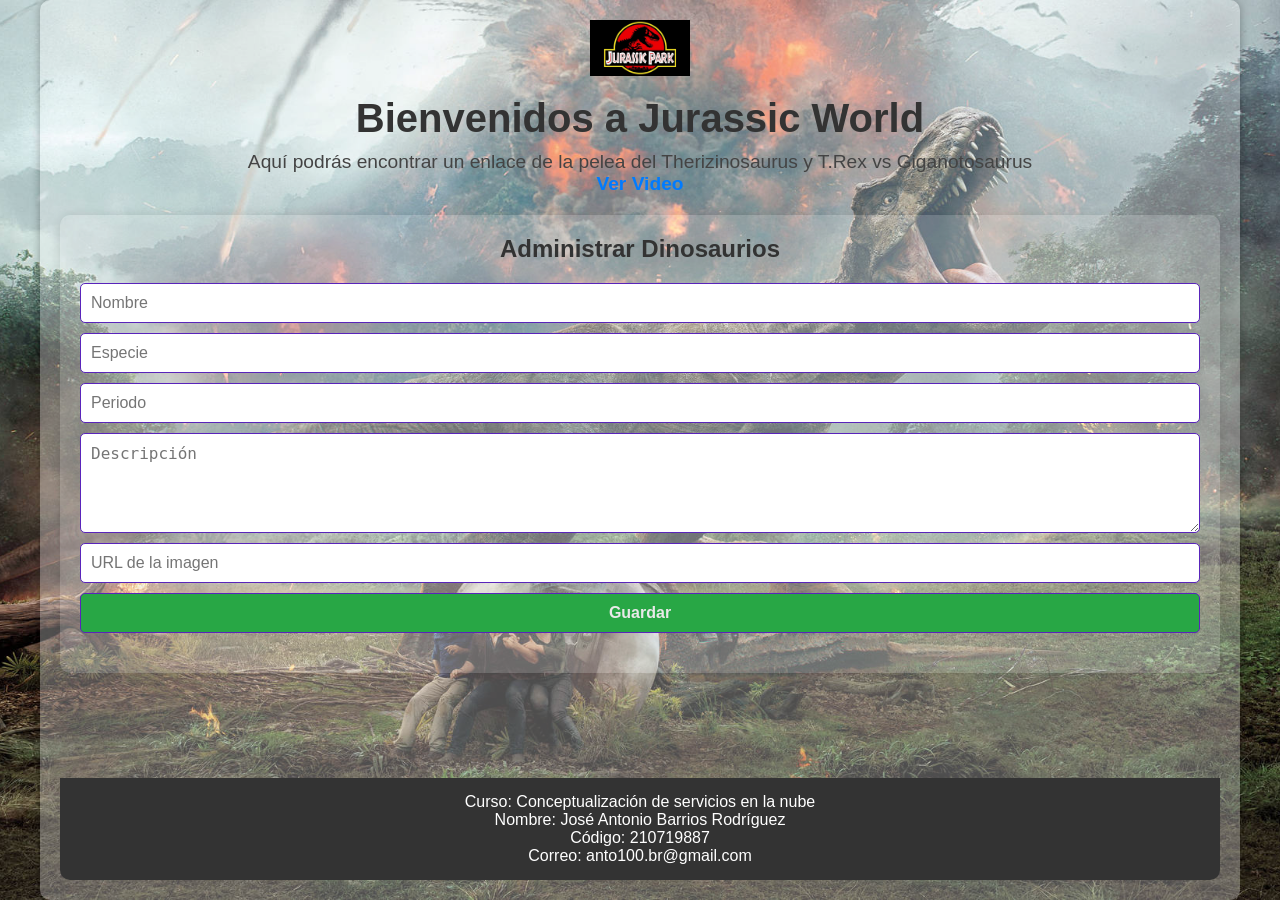
==== index.html @ af3f8e15 "Add files via upload" ====
<!DOCTYPE html>
<html lang="es">
<head>
    <meta charset="UTF-8">
    <meta name="viewport" content="width=device-width, initial-scale=1.0">
    <title>DinoWorld</title>
    <link rel="stylesheet" href="styles.css">
</head>
<body>
    <div class="container">
        <!-- Header -->
        <header class="header">
            <img src="logo-JP.jpg" alt="Logo del sitio" class="logo">
        </header>
        
        <!-- Main Content -->
        <main class="content">
            <h1>Bienvenidos a Jurassic World</h1>
            <p>Aquí podrás encontrar un enlace de la pelea del Therizinosaurus y T.Rex vs Giganotosaurus</p>
            <a href="https://youtu.be/Q_uFdzNteiY?si=zFS9p4UNcONHvIB6" target="_blank">Ver Video</a>
        </main>
        
        <!-- Section de Administración -->
        <section class="admin-section">
            <h2>Administrar Dinosaurios</h2>
            
            <!-- Formulario para agregar o editar dinosaurios -->
            <form id="dinoForm">
                <input type="hidden" id="dinoId">
                <input type="text" id="nombre" placeholder="Nombre" required>
                <input type="text" id="especie" placeholder="Especie" required>
                <input type="text" id="periodo" placeholder="Periodo" required>
                <textarea id="descripcion" placeholder="Descripción"></textarea>
                <input type="text" id="imagen" placeholder="URL de la imagen">
                <button type="submit">Guardar</button>
            </form>
            
            <!-- Lista de dinosaurios -->
            <ul id="dinoList"></ul>
        </section>

        <!-- Footer -->
        <footer class="footer">
            <p>Curso: Conceptualización de servicios en la nube</p>
            <p>Nombre: José Antonio Barrios Rodríguez</p>
            <p>Código: 210719887</p>
            <p>Correo: anto100.br@gmail.com</p>
        </footer>
    </div>

   <script>
    document.addEventListener("DOMContentLoaded", () => {
    const dinoForm = document.getElementById("dinoForm");
    const dinoList = document.getElementById("dinoList");
    
    function fetchDinosaurios() {
        fetch("api.php")
            .then(response => response.json())
            .then(data => {
                dinoList.innerHTML = "";
                data.forEach(dino => {
                    addDinoToList(dino);
                });
            })
            .catch(error => console.error("Error al obtener dinosaurios:", error));
    }

    function addDinoToList(dino) {
        const li = document.createElement("li");
        li.innerHTML = `${dino.nombre} - ${dino.especie} (${dino.periodo}) 
                        <button onclick="editDino(${dino.id})">Editar</button> 
                        <button onclick="deleteDino(${dino.id})">Eliminar</button>`;
        dinoList.appendChild(li);
    }

    dinoForm.addEventListener("submit", (e) => {
        e.preventDefault();
        const id = document.getElementById("dinoId").value;
        const method = id ? "PUT" : "POST";
        const url = id ? `api.php?id=${id}` : "api.php";
        
        const dinoData = {
            nombre: document.getElementById("nombre").value,
            especie: document.getElementById("especie").value,
            periodo: document.getElementById("periodo").value,
            descripcion: document.getElementById("descripcion").value,
            imagen: document.getElementById("imagen").value
        };

        console.log("Datos enviados:", dinoData);
        
        fetch(url, {
            method,
            headers: {"Content-Type": "application/json"},
            body: JSON.stringify(dinoData)
        })
        .then(response => response.json())
        .then(data => {
            console.log("Respuesta del servidor:", data);
            dinoForm.reset();
            if (method === "POST") {
                addDinoToList(data);
            } else {
                fetchDinosaurios();
            }
        })
        .catch(error => console.error("Error al guardar el dinosaurio:", error));
    });

    window.editDino = (id) => {
        fetch(`api.php?id=${id}`)
            .then(response => response.json())
            .then(data => {
                document.getElementById("dinoId").value = data.id;
                document.getElementById("nombre").value = data.nombre;
                document.getElementById("especie").value = data.especie;
                document.getElementById("periodo").value = data.periodo;
                document.getElementById("descripcion").value = data.descripcion;
                document.getElementById("imagen").value = data.imagen;
            })
            .catch(error => console.error("Error al editar dinosaurio:", error));
    };

    window.deleteDino = (id) => {
        fetch(`api.php?id=${id}`, {method: "DELETE"})
            .then(() => fetchDinosaurios())
            .catch(error => console.error("Error al eliminar dinosaurio:", error));
    };

    fetchDinosaurios();
});

   </script>
    
</body>
</html>
---- styles.css ----
/* Reset de márgenes y relleno */
* {
    margin: 0;
    padding: 0;
    box-sizing: border-box;
}

html, body {
    height: 100%;
}

body {
    font-family: Arial, sans-serif;
    background-image: url('hd-jurassic-park-movie-scene-ucyjkewbywehk7ij.jpg');
    background-size: cover;
    background-position: center;
    display: flex;
    justify-content: center;
    align-items: center;
}

.container {
    display: flex;
    flex-direction: column;
    min-height: 100vh;
    max-width: 1200px;
    width: 100%;
    background: rgba(255, 255, 255, 0.3);
    border-radius: 10px;
    padding: 20px;
    box-shadow: 0px 0px 10px rgba(0, 0, 0, 0.3);
}

/* Header */
.header {
    display: flex;
    align-items: center;
    justify-content: center;
    margin-bottom: 20px;
}

.logo {
    width: 100px;
    height: auto;
}

/* Main Content */
.content {
    text-align: center;
    margin-bottom: 20px;
}

.content h1 {
    font-size: 2.5rem;
    color: #333;
}

.content p, .content a {
    font-size: 1.2rem;
    color: #444;
    margin-top: 10px;
}

.content a {
    color: #007bff;
    text-decoration: none;
    font-weight: bold;
}

.content a:hover {
    text-decoration: underline;
}

/* Sección de Administración */
.admin-section {
    background: #fcfcfc28;
    padding: 20px;
    border-radius: 10px;
    box-shadow: 0px 0px 10px rgba(0, 0, 0, 0.1);
    margin-bottom: 20px;
}

.admin-section h2 {
    color: #333;
    text-align: center;
    margin-bottom: 20px;
}

/* Formulario */
#dinoForm {
    display: flex;
    flex-direction: column;
    gap: 10px;
    margin-bottom: 20px;
}

#dinoForm input, #dinoForm textarea, #dinoForm button {
    padding: 10px;
    font-size: 1rem;
    border: 1px solid #5924bb;
    border-radius: 5px;
}

#dinoForm textarea {
    resize: vertical;
    min-height: 100px;
}

#dinoForm button {
    background-color: #28a745;
    color: rgb(233, 233, 233);
    cursor: pointer;
    font-weight: bold;
    transition: background-color 0.3s;
}

#dinoForm button:hover {
    background-color: #218838;
}

/* Lista de Dinosaurios */
#dinoList {
    list-style: none;
    padding: 0;
    margin-top: 20px;
}

#dinoList li {
    background-color: #fff;
    border: 1px solid #ddd;
    padding: 15px;
    border-radius: 5px;
    margin-bottom: 10px;
    display: flex;
    justify-content: space-between;
    align-items: center;
}

#dinoList li button {
    margin-left: 10px;
}

#dinoList button {
    padding: 5px 10px;
    border: none;
    border-radius: 5px;
    cursor: pointer;
    font-weight: bold;
    transition: background-color 0.3s;
}

#dinoList button:nth-child(1) {
    background-color: #007bff;
    color: white;
}

#dinoList button:nth-child(1):hover {
    background-color: #0056b3;
}

#dinoList button:nth-child(2) {
    background-color: #dc3545;
    color: white;
}

#dinoList button:nth-child(2):hover {
    background-color: #c82333;
}

/* Footer */
.footer {
    background-color: #333;
    color: #fff;
    padding: 15px;
    text-align: center;
    border-radius: 0 0 10px 10px;
    margin-top: auto;
}
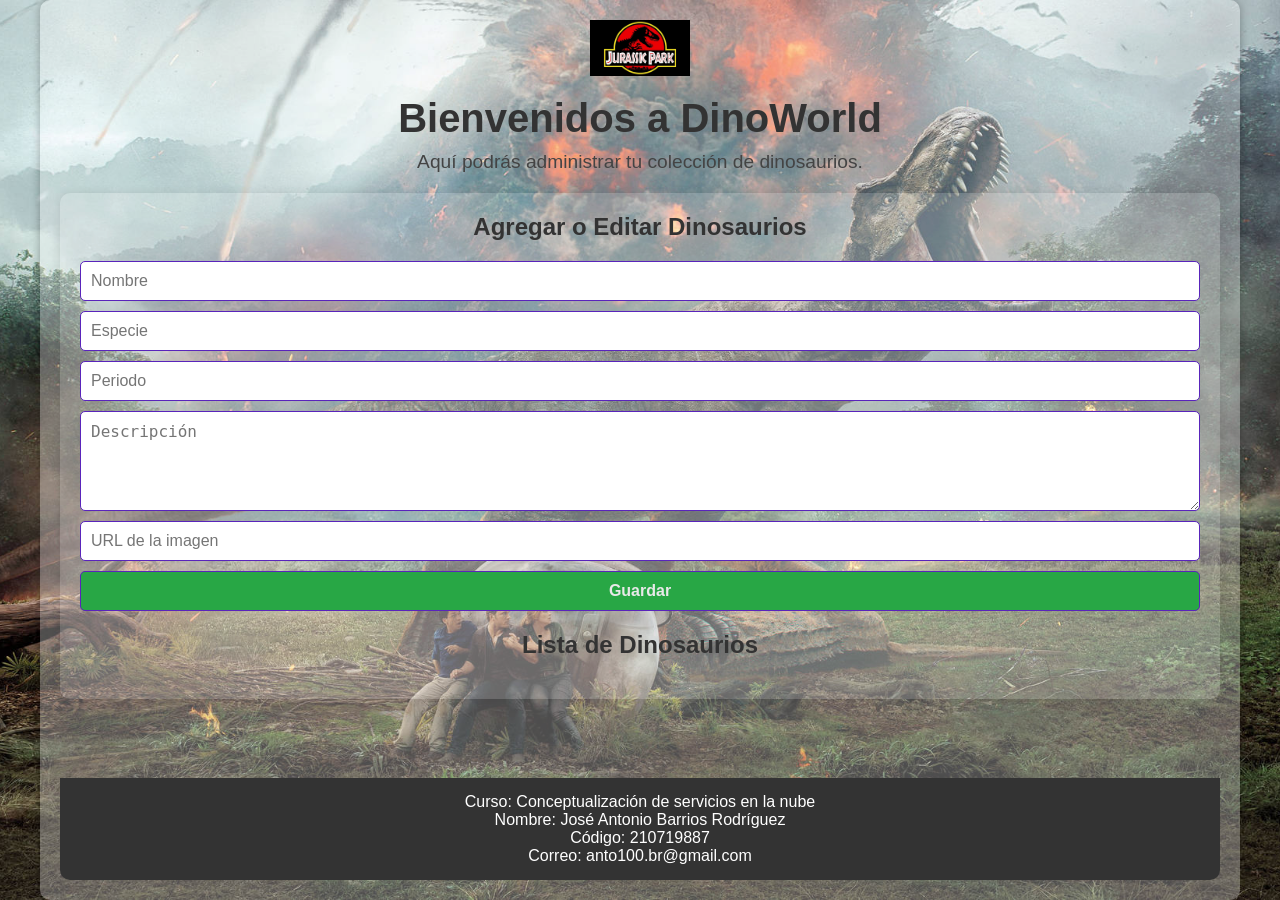
==== commit dc8ded14: "Update index.html" ====
--- a/index.html
+++ b/index.html
@@ -3,7 +3,7 @@
 <head>
     <meta charset="UTF-8">
     <meta name="viewport" content="width=device-width, initial-scale=1.0">
-    <title>DinoWorld</title>
+    <title>DinoWorld - Administrar Dinosaurios</title>
     <link rel="stylesheet" href="styles.css">
 </head>
 <body>
@@ -12,30 +12,30 @@
         <header class="header">
             <img src="logo-JP.jpg" alt="Logo del sitio" class="logo">
         </header>
-        
+
         <!-- Main Content -->
         <main class="content">
-            <h1>Bienvenidos a Jurassic World</h1>
-            <p>Aquí podrás encontrar un enlace de la pelea del Therizinosaurus y T.Rex vs Giganotosaurus</p>
-            <a href="https://youtu.be/Q_uFdzNteiY?si=zFS9p4UNcONHvIB6" target="_blank">Ver Video</a>
+            <h1>Bienvenidos a DinoWorld</h1>
+            <p>Aquí podrás administrar tu colección de dinosaurios.</p>
         </main>
-        
+
         <!-- Section de Administración -->
         <section class="admin-section">
-            <h2>Administrar Dinosaurios</h2>
-            
-            <!-- Formulario para agregar o editar dinosaurios -->
+            <h2>Agregar o Editar Dinosaurios</h2>
+
+            <!-- Formulario -->
             <form id="dinoForm">
                 <input type="hidden" id="dinoId">
-                <input type="text" id="nombre" placeholder="Nombre" required>
-                <input type="text" id="especie" placeholder="Especie" required>
-                <input type="text" id="periodo" placeholder="Periodo" required>
-                <textarea id="descripcion" placeholder="Descripción"></textarea>
-                <input type="text" id="imagen" placeholder="URL de la imagen">
+                <input type="text" id="nombre" name="nombre" placeholder="Nombre" required>
+                <input type="text" id="especie" name="especie" placeholder="Especie" required>
+                <input type="text" id="periodo" name="periodo" placeholder="Periodo" required>
+                <textarea id="descripcion" name="descripcion" placeholder="Descripción"></textarea>
+                <input type="text" id="imagen" name="imagen" placeholder="URL de la imagen">
                 <button type="submit">Guardar</button>
             </form>
-            
-            <!-- Lista de dinosaurios -->
+
+            <h2>Lista de Dinosaurios</h2>
+            <!-- Lista -->
             <ul id="dinoList"></ul>
         </section>
 
@@ -48,89 +48,93 @@
         </footer>
     </div>
 
-   <script>
-    document.addEventListener("DOMContentLoaded", () => {
-    const dinoForm = document.getElementById("dinoForm");
-    const dinoList = document.getElementById("dinoList");
-    
-    function fetchDinosaurios() {
-        fetch("api.php")
-            .then(response => response.json())
-            .then(data => {
-                dinoList.innerHTML = "";
-                data.forEach(dino => {
-                    addDinoToList(dino);
-                });
+    <script>
+        // Elementos del DOM
+        const dinoForm = document.getElementById('dinoForm');
+        const dinoList = document.getElementById('dinoList');
+
+        // Función para obtener los dinosaurios de la API
+        function fetchDinos() {
+            fetch('api.php')
+                .then(response => response.json())
+                .then(data => {
+                    dinoList.innerHTML = ''; // Limpiar la lista
+                    data.forEach(dino => addDinoToList(dino)); // Agregar cada dinosaurio a la lista
+                })
+                .catch(error => console.error('Error al obtener dinosaurios:', error));
+        }
+
+        // Función para manejar el envío del formulario
+        function handleFormSubmit(event) {
+            event.preventDefault();
+
+            const id = document.getElementById('dinoId').value;
+            const formData = {
+                nombre: document.getElementById('nombre').value,
+                especie: document.getElementById('especie').value,
+                periodo: document.getElementById('periodo').value,
+                descripcion: document.getElementById('descripcion').value,
+                imagen: document.getElementById('imagen').value
+            };
+
+            const method = id ? 'PUT' : 'POST';
+            const url = id ? `api.php?id=${id}` : 'api.php';
+
+            fetch(url, {
+                method: method,
+                headers: {
+                    'Content-Type': 'application/json',
+                },
+                body: JSON.stringify(formData)
             })
-            .catch(error => console.error("Error al obtener dinosaurios:", error));
-    }
+                .then(response => response.json())
+                .then(data => {
+                    fetchDinos(); // Actualizar la lista
+                    dinoForm.reset(); // Limpiar el formulario
+                })
+                .catch(error => console.error('Error al guardar dinosaurio:', error));
+        }
 
-    function addDinoToList(dino) {
-        const li = document.createElement("li");
-        li.innerHTML = `${dino.nombre} - ${dino.especie} (${dino.periodo}) 
-                        <button onclick="editDino(${dino.id})">Editar</button> 
-                        <button onclick="deleteDino(${dino.id})">Eliminar</button>`;
-        dinoList.appendChild(li);
-    }
+        // Función para agregar un dinosaurio a la lista
+        function addDinoToList(dino) {
+            const li = document.createElement('li');
+            li.innerHTML = `
+                <strong>${dino.nombre}</strong> (${dino.especie}) - ${dino.periodo}
+                <button onclick="editDino(${dino.id})">Editar</button>
+                <button onclick="deleteDino(${dino.id})">Eliminar</button>
+            `;
+            dinoList.appendChild(li);
+        }
 
-    dinoForm.addEventListener("submit", (e) => {
-        e.preventDefault();
-        const id = document.getElementById("dinoId").value;
-        const method = id ? "PUT" : "POST";
-        const url = id ? `api.php?id=${id}` : "api.php";
-        
-        const dinoData = {
-            nombre: document.getElementById("nombre").value,
-            especie: document.getElementById("especie").value,
-            periodo: document.getElementById("periodo").value,
-            descripcion: document.getElementById("descripcion").value,
-            imagen: document.getElementById("imagen").value
-        };
+        // Función para cargar un dinosaurio en el formulario para editar
+        function editDino(id) {
+            fetch(`api.php?id=${id}`)
+                .then(response => response.json())
+                .then(data => {
+                    document.getElementById('dinoId').value = data.id;
+                    document.getElementById('nombre').value = data.nombre;
+                    document.getElementById('especie').value = data.especie;
+                    document.getElementById('periodo').value = data.periodo;
+                    document.getElementById('descripcion').value = data.descripcion;
+                    document.getElementById('imagen').value = data.imagen;
+                })
+                .catch(error => console.error('Error al cargar dinosaurio:', error));
+        }
 
-        console.log("Datos enviados:", dinoData);
-        
-        fetch(url, {
-            method,
-            headers: {"Content-Type": "application/json"},
-            body: JSON.stringify(dinoData)
-        })
-        .then(response => response.json())
-        .then(data => {
-            console.log("Respuesta del servidor:", data);
-            dinoForm.reset();
-            if (method === "POST") {
-                addDinoToList(data);
-            } else {
-                fetchDinosaurios();
-            }
-        })
-        .catch(error => console.error("Error al guardar el dinosaurio:", error));
-    });
+        // Función para eliminar un dinosaurio
+        function deleteDino(id) {
+            fetch(`api.php?id=${id}`, { method: 'DELETE' })
+                .then(response => response.json())
+                .then(data => fetchDinos()) // Actualizar la lista
+                .catch(error => console.error('Error al eliminar dinosaurio:', error));
+        }
 
-    window.editDino = (id) => {
-        fetch(`api.php?id=${id}`)
-            .then(response => response.json())
-            .then(data => {
-                document.getElementById("dinoId").value = data.id;
-                document.getElementById("nombre").value = data.nombre;
-                document.getElementById("especie").value = data.especie;
-                document.getElementById("periodo").value = data.periodo;
-                document.getElementById("descripcion").value = data.descripcion;
-                document.getElementById("imagen").value = data.imagen;
-            })
-            .catch(error => console.error("Error al editar dinosaurio:", error));
-    };
+        // Inicializar la lista al cargar la página
+        document.addEventListener('DOMContentLoaded', fetchDinos);
 
-    window.deleteDino = (id) => {
-        fetch(`api.php?id=${id}`, {method: "DELETE"})
-            .then(() => fetchDinosaurios())
-            .catch(error => console.error("Error al eliminar dinosaurio:", error));
-    };
-
-    fetchDinosaurios();
-});
-
-   </script>
-    
+        // Manejar el evento de envío del formulario
+        dinoForm.addEventListener('submit', handleFormSubmit);
+    </script>
 </body>
 </html>
+
